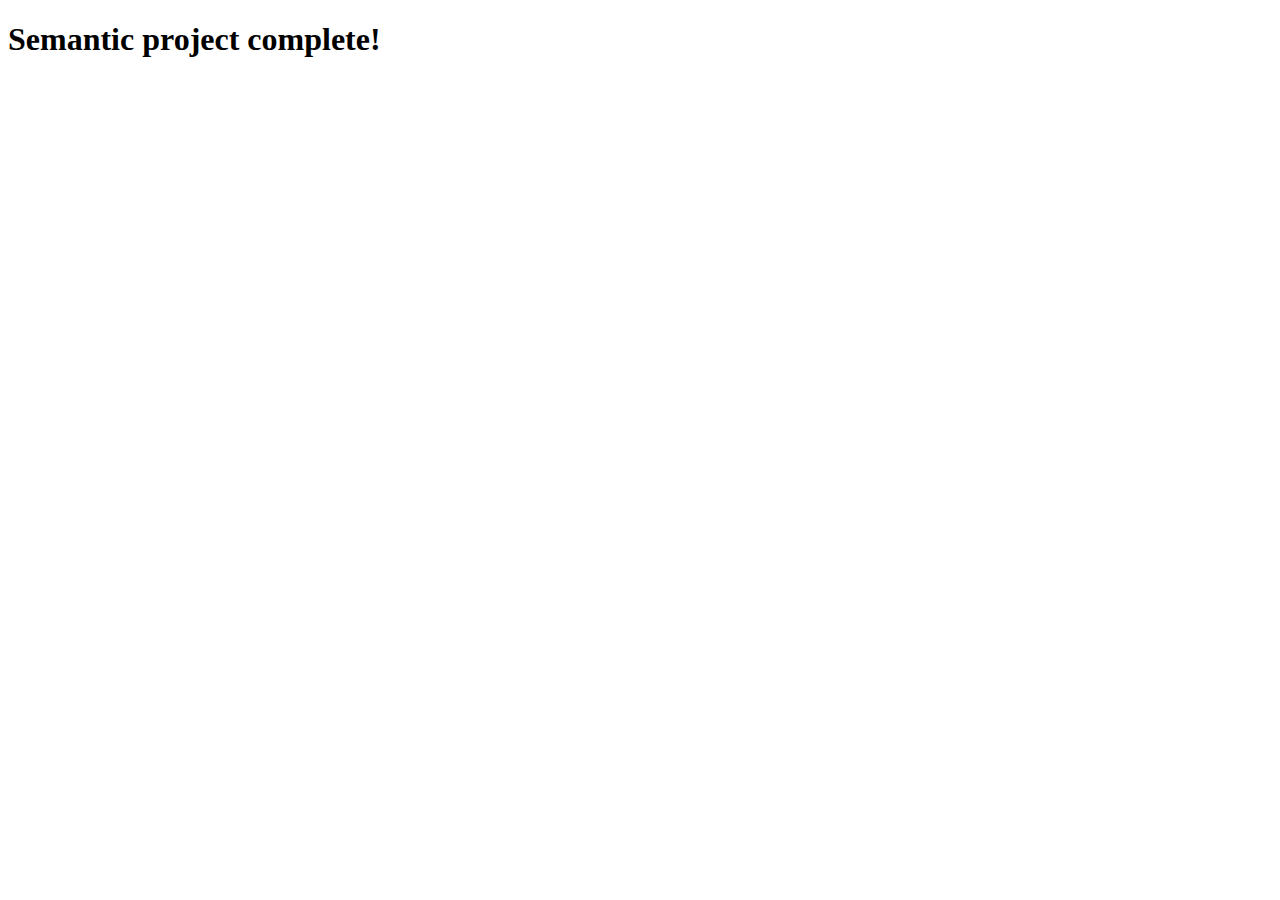
==== index.html @ 766371e7 "added semantic repo" ====
<!DOCTYPE html>
<html lang="en">
<head>
    <meta charset="UTF-8">
    <meta name="viewport" content="width=device-width, initial-scale=1.0">
    <title>Document</title>
</head>
<body>
    <h1> Semantic project complete!</h1>
    
</body>
</html>
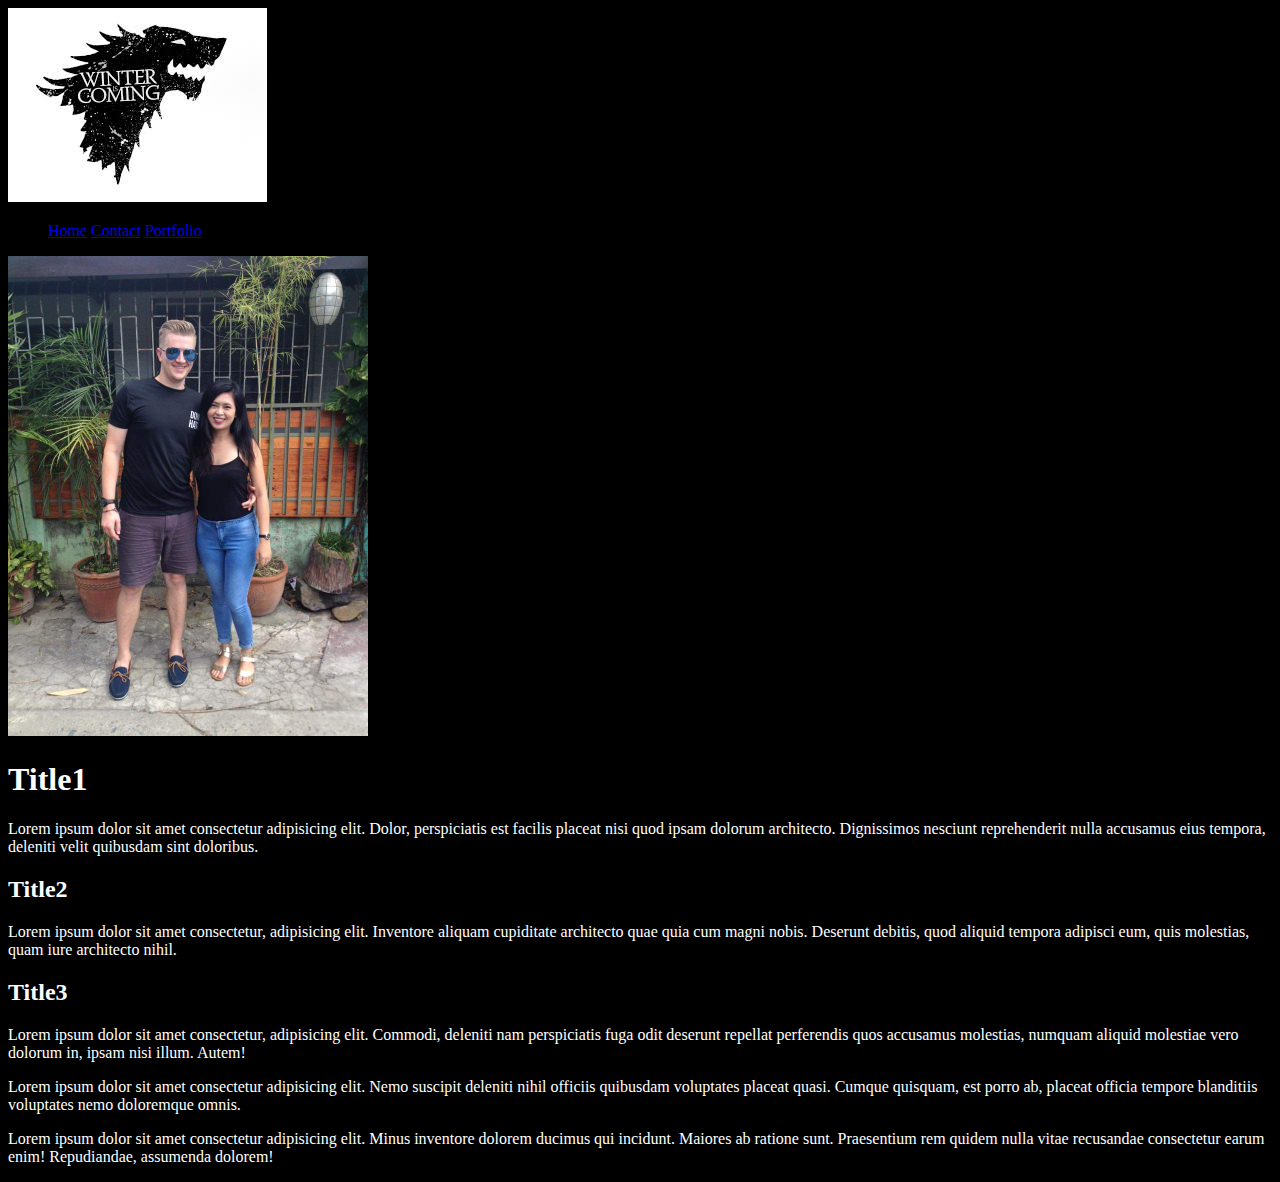
==== commit bda7f829: "added nav/header/sections" ====
--- a/index.html
+++ b/index.html
@@ -1,12 +1,60 @@
 <!DOCTYPE html>
 <html lang="en">
+
 <head>
     <meta charset="UTF-8">
     <meta name="viewport" content="width=device-width, initial-scale=1.0">
-    <title>Document</title>
+    <title>Title</title>
+    <link rel="stylesheet" type="text/css" href="style.css">
 </head>
+
 <body>
-    <h1> Semantic project complete!</h1>
-    
+    <header>
+        <!--Here goes logo, nav, etc.-->
+        <img src="images/WinterIsComing.jpeg" alt="logo" />
+        <nav>
+            <ul id="menu">
+
+            <li><a href="index.html">Home</a></li>
+            <li> <a href="contact.html">Contact</a></li>
+            <li><a href="portfolio.html">Portfolio</a></li>
+
+        </ul>
+        </nav>
+    </header>
+
+    <main>
+        <img src="images/FB_IMG_1593220784992.jpg" alt="This is Kevin McCall and his wife Mara" width="360" height="480">
+        <!--Websites Main Content-->
+        <article>
+            <h1>Title1</h1>
+            <p>Lorem ipsum dolor sit amet consectetur adipisicing elit. Dolor, perspiciatis est facilis placeat nisi
+                quod ipsam dolorum architecto. Dignissimos nesciunt reprehenderit nulla accusamus eius tempora, deleniti
+                velit quibusdam sint doloribus.</p>
+            <section>
+                <h2>Title2</h2>
+                <p>Lorem ipsum dolor sit amet consectetur, adipisicing elit. Inventore aliquam cupiditate architecto
+                    quae quia cum magni nobis. Deserunt debitis, quod aliquid tempora adipisci eum, quis molestias, quam
+                    iure architecto nihil.</p>
+            </section>
+            <section>
+                <h2>Title3</h2>
+                <p>Lorem ipsum dolor sit amet consectetur, adipisicing elit. Commodi, deleniti nam perspiciatis fuga
+                    odit deserunt repellat perferendis quos accusamus molestias, numquam aliquid molestiae vero dolorum
+                    in, ipsam nisi illum. Autem!</p>
+            </section>
+            <aside>
+                <p>Lorem ipsum dolor sit amet consectetur adipisicing elit. Nemo suscipit deleniti nihil officiis
+                    quibusdam voluptates placeat quasi. Cumque quisquam, est porro ab, placeat officia tempore
+                    blanditiis voluptates nemo doloremque omnis.</p>
+                <p>Lorem ipsum dolor sit amet consectetur adipisicing elit. Minus inventore dolorem ducimus qui
+                    incidunt. Maiores ab ratione sunt. Praesentium rem quidem nulla vitae recusandae consectetur earum
+                    enim! Repudiandae, assumenda dolorem!</p>
+            </aside>
+        </article>
+    </main>
+
+
 </body>
+
 </html>--- a/style.css
+++ b/style.css
@@ -0,0 +1,19 @@
+body {
+    background-color: black;
+}
+
+li {
+    color: white;
+}
+
+article {
+    color:white;
+}
+
+footer {
+    color:white;
+}
+
+ul#menu li {
+display:inline;
+}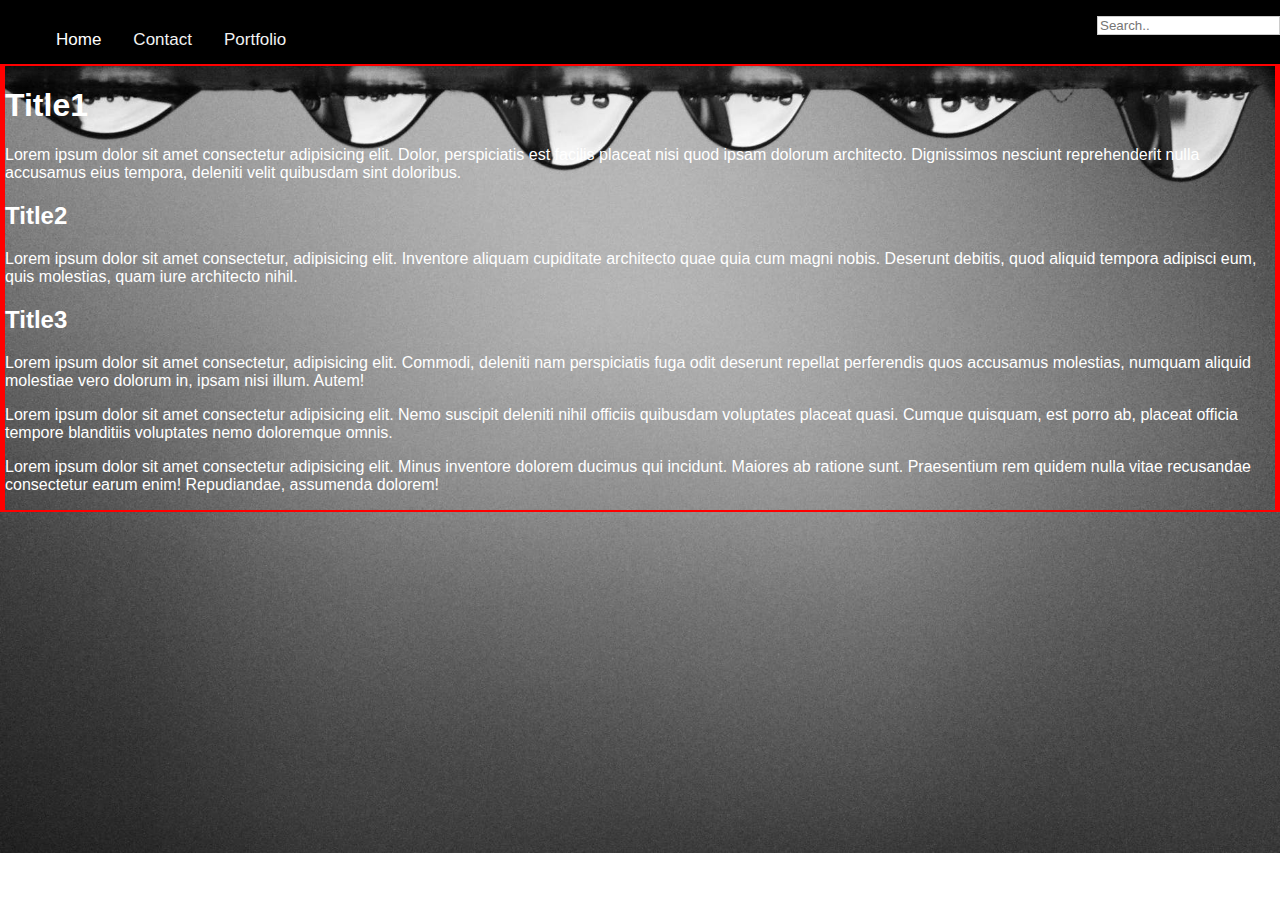
==== commit 8fe077d4: "added background image and navbars" ====
--- a/index.html
+++ b/index.html
@@ -11,20 +11,24 @@
 <body>
     <header>
         <!--Here goes logo, nav, etc.-->
-        <img src="images/WinterIsComing.jpeg" alt="logo" />
+
         <nav>
-            <ul id="menu">
+            <div class="topnav">
+                <ul id="menu">
+                    <li><a class="active" href="index.html">Home</a></li>
+                    <li><a href="contact.html">Contact</a></li>
+                    <li><a href="portfolio.html">Portfolio</a></li>
+                    <input type="text" placeholder="Search..">
 
-            <li><a href="index.html">Home</a></li>
-            <li> <a href="contact.html">Contact</a></li>
-            <li><a href="portfolio.html">Portfolio</a></li>
 
-        </ul>
+                </div>
+            </ul>
         </nav>
+
     </header>
 
     <main>
-        <img src="images/FB_IMG_1593220784992.jpg" alt="This is Kevin McCall and his wife Mara" width="360" height="480">
+
         <!--Websites Main Content-->
         <article>
             <h1>Title1</h1>
--- a/style.css
+++ b/style.css
@@ -1,6 +1,10 @@
 body {
-    background-color: black;
-}
+    background-image:url('images/raindrops.jpeg');
+    background-size:cover;
+    font-family: Arial, Helvetica, sans-serif;
+    background-repeat:no-repeat;
+    margin: 0;
+}   
 
 li {
     color: white;
@@ -16,4 +20,41 @@
 
 ul#menu li {
 display:inline;
-}+}
+
+ .topnav {
+    overflow: hidden;
+    background-color: black;
+  }
+  
+  .topnav a {
+    float: left;
+    color: #f2f2f2;
+    text-align: center;
+    padding: 14px 16px;
+    text-decoration: none;
+    font-size: 17px;
+  }
+  
+  .topnav a:hover {
+    background-color: red;
+    color: black;
+  }
+  
+.topnav a.active {
+    background-color: black;
+    color: white;
+  }
+
+.topnav input[type=text] {
+  border: 1px solid #ccc;
+  float: right;
+}
+
+article {
+  border-style: solid;
+    border-width: 2px;
+    border-left-width: 5px;
+    border-right-width: 5px;
+    border-color: red;
+}
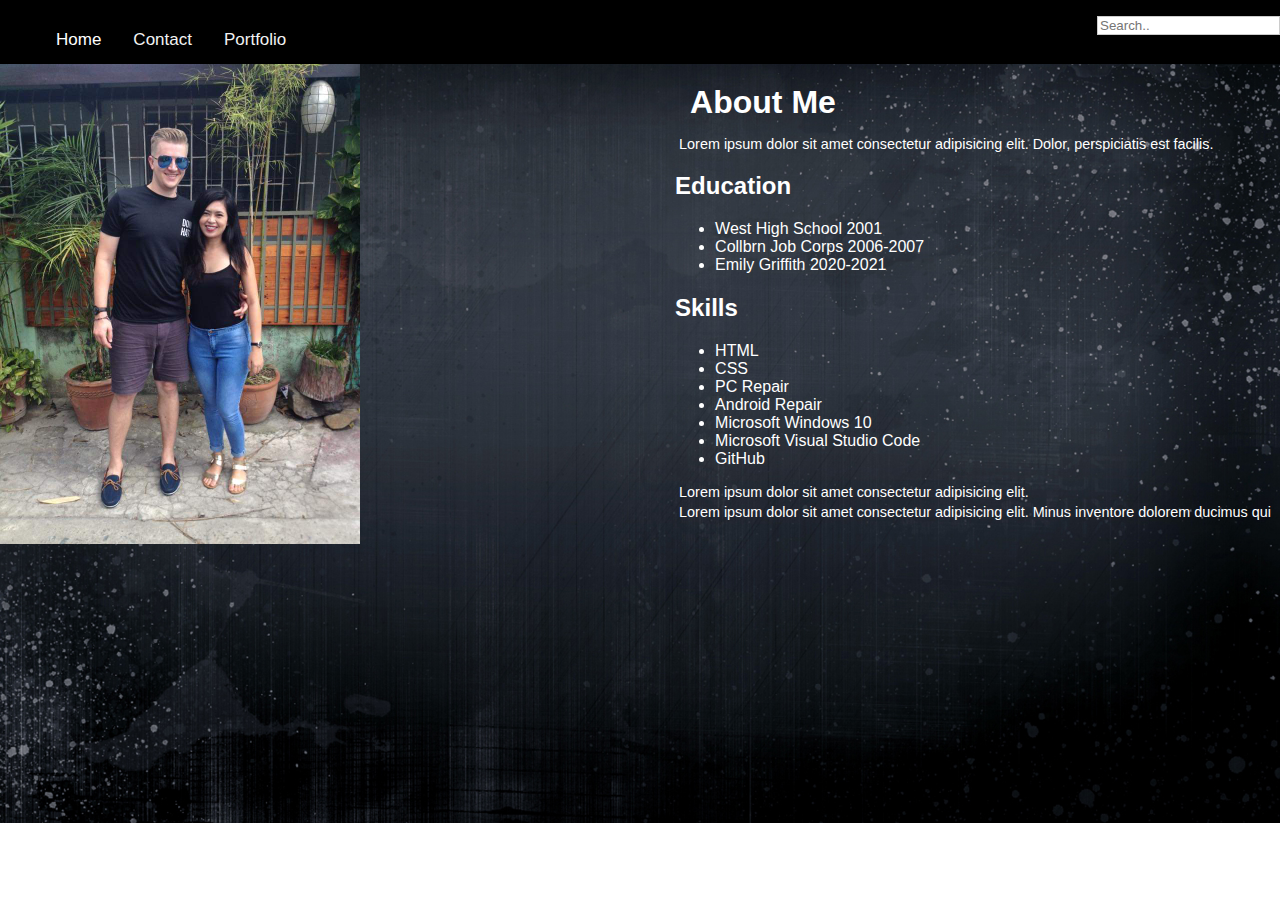
==== commit c46743cc: "add image, background, and aboutme info" ====
--- a/index.html
+++ b/index.html
@@ -18,10 +18,12 @@
                     <li><a class="active" href="index.html">Home</a></li>
                     <li><a href="contact.html">Contact</a></li>
                     <li><a href="portfolio.html">Portfolio</a></li>
-                    <input type="text" placeholder="Search..">
+                    <form action="">
+                        <input type="text" placeholder="Search.." name="search">
+                    </form>
 
+            </div>
 
-                </div>
             </ul>
         </nav>
 
@@ -30,32 +32,43 @@
     <main>
 
         <!--Websites Main Content-->
-        <article>
-            <h1>Title1</h1>
-            <p>Lorem ipsum dolor sit amet consectetur adipisicing elit. Dolor, perspiciatis est facilis placeat nisi
-                quod ipsam dolorum architecto. Dignissimos nesciunt reprehenderit nulla accusamus eius tempora, deleniti
-                velit quibusdam sint doloribus.</p>
-            <section>
-                <h2>Title2</h2>
-                <p>Lorem ipsum dolor sit amet consectetur, adipisicing elit. Inventore aliquam cupiditate architecto
-                    quae quia cum magni nobis. Deserunt debitis, quod aliquid tempora adipisci eum, quis molestias, quam
-                    iure architecto nihil.</p>
+        <article class="about-me">
+            <h1>About Me</h1>
+            <p>Lorem ipsum dolor sit amet consectetur adipisicing elit. Dolor, perspiciatis est facilis.</p>
+            <section class="skills-education">
+                <h2>Education</h2>
+                <p>
+                <ul>
+                    <li>West High School 2001</li>
+                    <li>Collbrn Job Corps 2006-2007</li>
+                    <li>Emily Griffith 2020-2021</li>
+
+                </ul>
+                </p>
             </section>
-            <section>
-                <h2>Title3</h2>
-                <p>Lorem ipsum dolor sit amet consectetur, adipisicing elit. Commodi, deleniti nam perspiciatis fuga
-                    odit deserunt repellat perferendis quos accusamus molestias, numquam aliquid molestiae vero dolorum
-                    in, ipsam nisi illum. Autem!</p>
+            <section class="skills-education">
+                <h2>Skills</h2>
+                <p>
+                <ul>
+                    <li>HTML</li>
+                    <li>CSS</li>
+                    <li>PC Repair</li>
+                    <li>Android Repair</li>
+                    <li>Microsoft Windows 10</li>
+                    <li>Microsoft Visual Studio Code</li>
+                    <li>GitHub</li>
+
+                </ul>
+                </p>
             </section>
             <aside>
-                <p>Lorem ipsum dolor sit amet consectetur adipisicing elit. Nemo suscipit deleniti nihil officiis
-                    quibusdam voluptates placeat quasi. Cumque quisquam, est porro ab, placeat officia tempore
-                    blanditiis voluptates nemo doloremque omnis.</p>
+                <p>Lorem ipsum dolor sit amet consectetur adipisicing elit.</p>
                 <p>Lorem ipsum dolor sit amet consectetur adipisicing elit. Minus inventore dolorem ducimus qui
-                    incidunt. Maiores ab ratione sunt. Praesentium rem quidem nulla vitae recusandae consectetur earum
-                    enim! Repudiandae, assumenda dolorem!</p>
+                </p>
             </aside>
         </article>
+        <img src="images/FB_IMG_1593220784992.jpg" alt="This is Kevin McCall and his wife Mara" width="360"
+            height="480">
     </main>
 
 
--- a/style.css
+++ b/style.css
@@ -1,5 +1,5 @@
 body {
-    background-image:url('images/raindrops.jpeg');
+    background-image:url('images/scuffedstatic_blue_1920x1234.jpg');
     background-size:cover;
     font-family: Arial, Helvetica, sans-serif;
     background-repeat:no-repeat;
@@ -8,10 +8,6 @@
 
 li {
     color: white;
-}
-
-article {
-    color:white;
 }
 
 footer {
@@ -51,10 +47,32 @@
   float: right;
 }
 
+.topnav button[type=submit] {
+  border: 1px solid white
+  float: right;
+}
+
 article {
-  border-style: solid;
-    border-width: 2px;
-    border-left-width: 5px;
-    border-right-width: 5px;
-    border-color: red;
+  float: right;
+    color:white;
 }
+
+.about-me {
+  margin:0;
+  padding: 5px;
+  background-color: 
+}
+
+.about-me > h1, .browser {
+  margin: 10px;
+  padding: 5px;
+}
+
+.browser {
+  background: white;
+}
+
+.browser > h2, p {
+  margin: 4px;
+  font-size: 90%;
+} 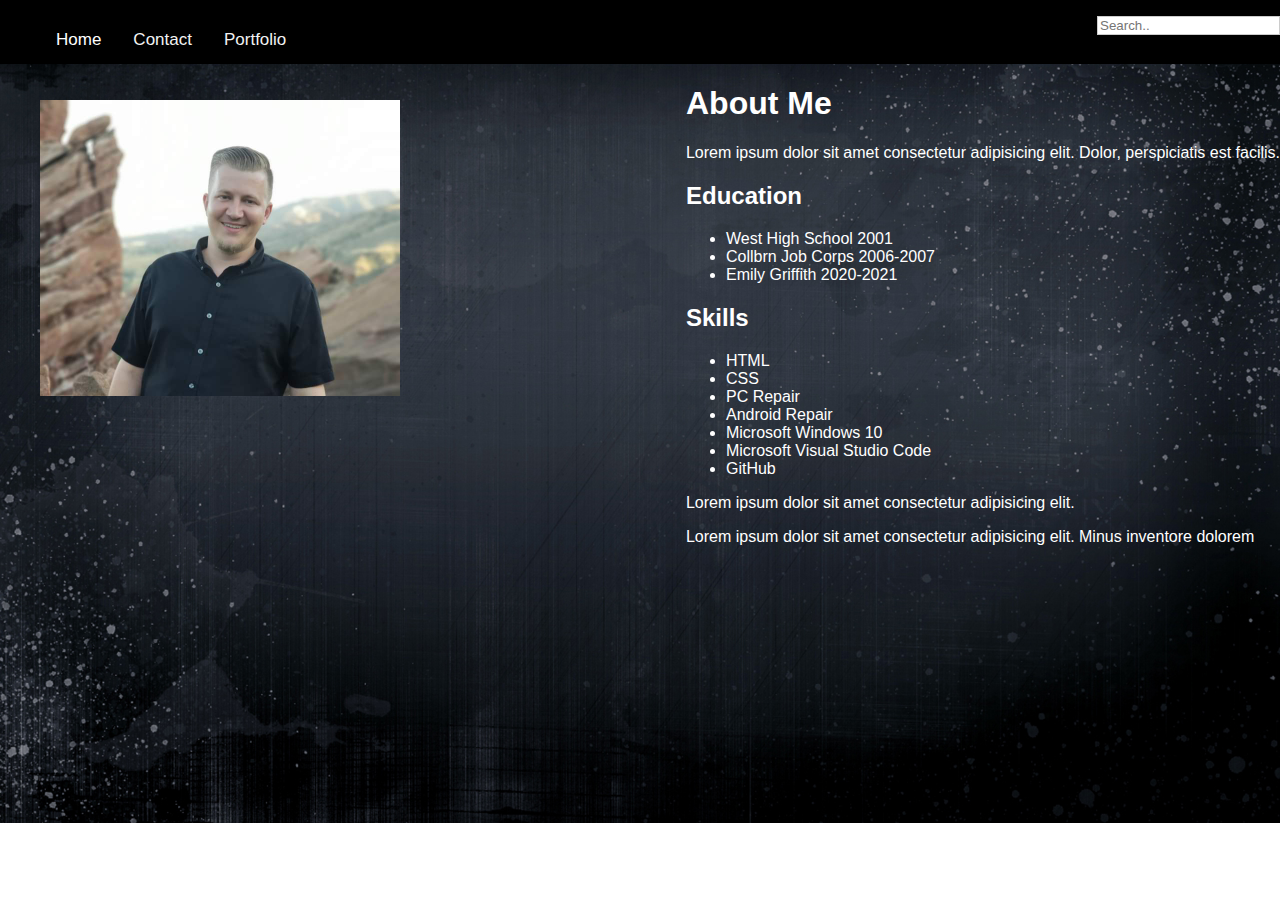
==== commit e5daa52a: "added content to contact page" ====
--- a/index.html
+++ b/index.html
@@ -32,7 +32,7 @@
     <main>
 
         <!--Websites Main Content-->
-        <article class="about-me">
+        <article>
             <h1>About Me</h1>
             <p>Lorem ipsum dolor sit amet consectetur adipisicing elit. Dolor, perspiciatis est facilis.</p>
             <section class="skills-education">
@@ -63,12 +63,14 @@
             </section>
             <aside>
                 <p>Lorem ipsum dolor sit amet consectetur adipisicing elit.</p>
-                <p>Lorem ipsum dolor sit amet consectetur adipisicing elit. Minus inventore dolorem ducimus qui
+                <p>Lorem ipsum dolor sit amet consectetur adipisicing elit. Minus inventore dolorem
                 </p>
             </aside>
         </article>
-        <img src="images/FB_IMG_1593220784992.jpg" alt="This is Kevin McCall and his wife Mara" width="360"
-            height="480">
+    
+        <br><br>
+        <img src="images/20200911_143252.jpg" alt="This is Kevin McCall" width="360"
+            height="296">
     </main>
 
 
--- a/style.css
+++ b/style.css
@@ -47,32 +47,16 @@
   float: right;
 }
 
-.topnav button[type=submit] {
-  border: 1px solid white
+article {
   float: right;
+  color:white;
+    
+    
 }
 
-article {
-  float: right;
-    color:white;
-}
+img {
+  display: block;
+  margin-left: 40px;
+  margin-right: 40px;
 
-.about-me {
-  margin:0;
-  padding: 5px;
-  background-color: 
-}
-
-.about-me > h1, .browser {
-  margin: 10px;
-  padding: 5px;
-}
-
-.browser {
-  background: white;
-}
-
-.browser > h2, p {
-  margin: 4px;
-  font-size: 90%;
-} +}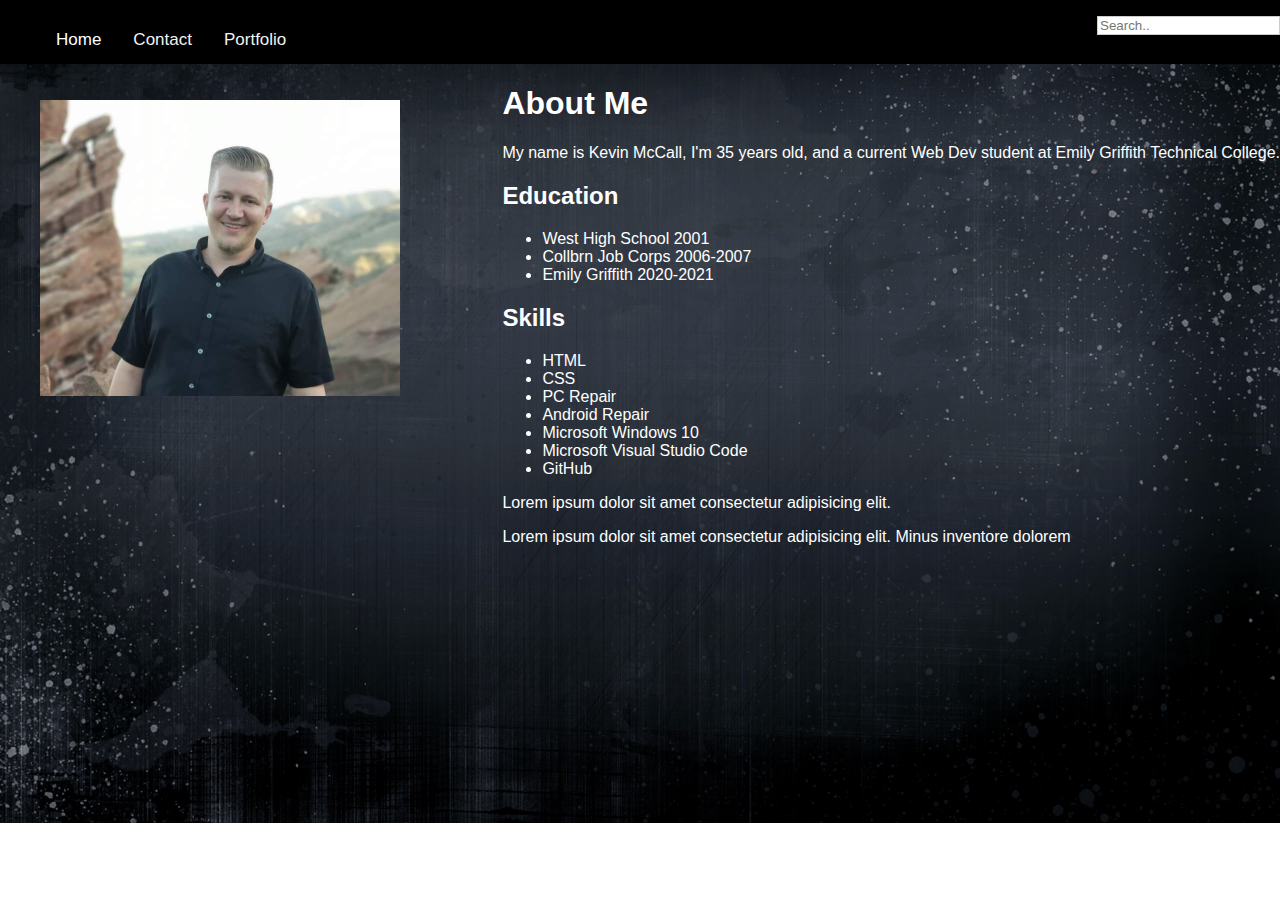
==== commit 38066e4b: "added aboutme paragraph" ====
--- a/index.html
+++ b/index.html
@@ -34,7 +34,8 @@
         <!--Websites Main Content-->
         <article>
             <h1>About Me</h1>
-            <p>Lorem ipsum dolor sit amet consectetur adipisicing elit. Dolor, perspiciatis est facilis.</p>
+            <p>My name is Kevin McCall, I'm 35 years old, and a current Web Dev student at Emily Griffith Technical
+                College.</p>
             <section class="skills-education">
                 <h2>Education</h2>
                 <p>
@@ -67,10 +68,9 @@
                 </p>
             </aside>
         </article>
-    
+
         <br><br>
-        <img src="images/20200911_143252.jpg" alt="This is Kevin McCall" width="360"
-            height="296">
+        <img src="images/20200911_143252.jpg" alt="This is Kevin McCall" width="360" height="296">
     </main>
 
 
